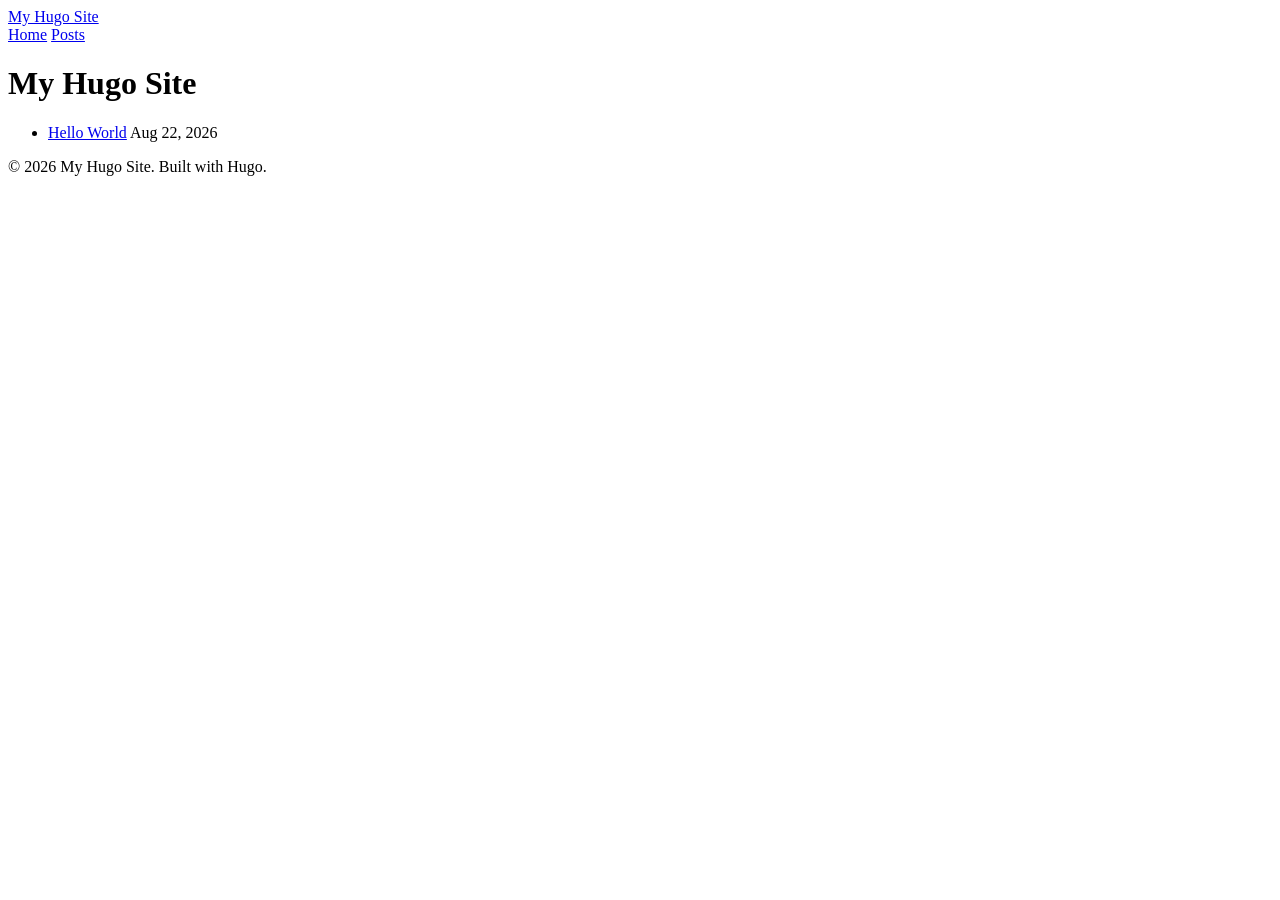
==== public/index.html @ 98036a03 "initial commit" ====
<!DOCTYPE html>
<html lang="en-us">
<head>
	<meta name="generator" content="Hugo 0.165.0"><script src="/YOUR-REPO/livereload.js?mindelay=10&amp;v=2&amp;port=1313&amp;path=YOUR-REPO/livereload" data-no-instant defer></script>
  <meta charset="utf-8">
  <meta name="viewport" content="width=device-width, initial-scale=1">
  <title>My Hugo Site</title>
  <link rel="stylesheet" href="/YOUR-REPO/css/style.css">
</head>
<body>
  <header class="site-header">
  <div class="container">
    <a class="site-title" href="/">My Hugo Site</a>
    <nav>
      
        <a href="/YOUR-REPO/">Home</a>
      
        <a href="/YOUR-REPO/posts/">Posts</a>
      
    </nav>
  </div>
</header>

  <main class="container">
    
  <h1>My Hugo Site</h1>
  

  <ul class="post-list">
    
      <li>
        <a href="/YOUR-REPO/posts/hello-world/">Hello World</a>
        <span class="post-date">Aug 22, 2026</span>
      </li>
    
  </ul>

  </main>
  <footer class="site-footer">
  <div class="container">
    <p>&copy; 2026 My Hugo Site. Built with Hugo.</p>
  </div>
</footer>

</body>
</html>
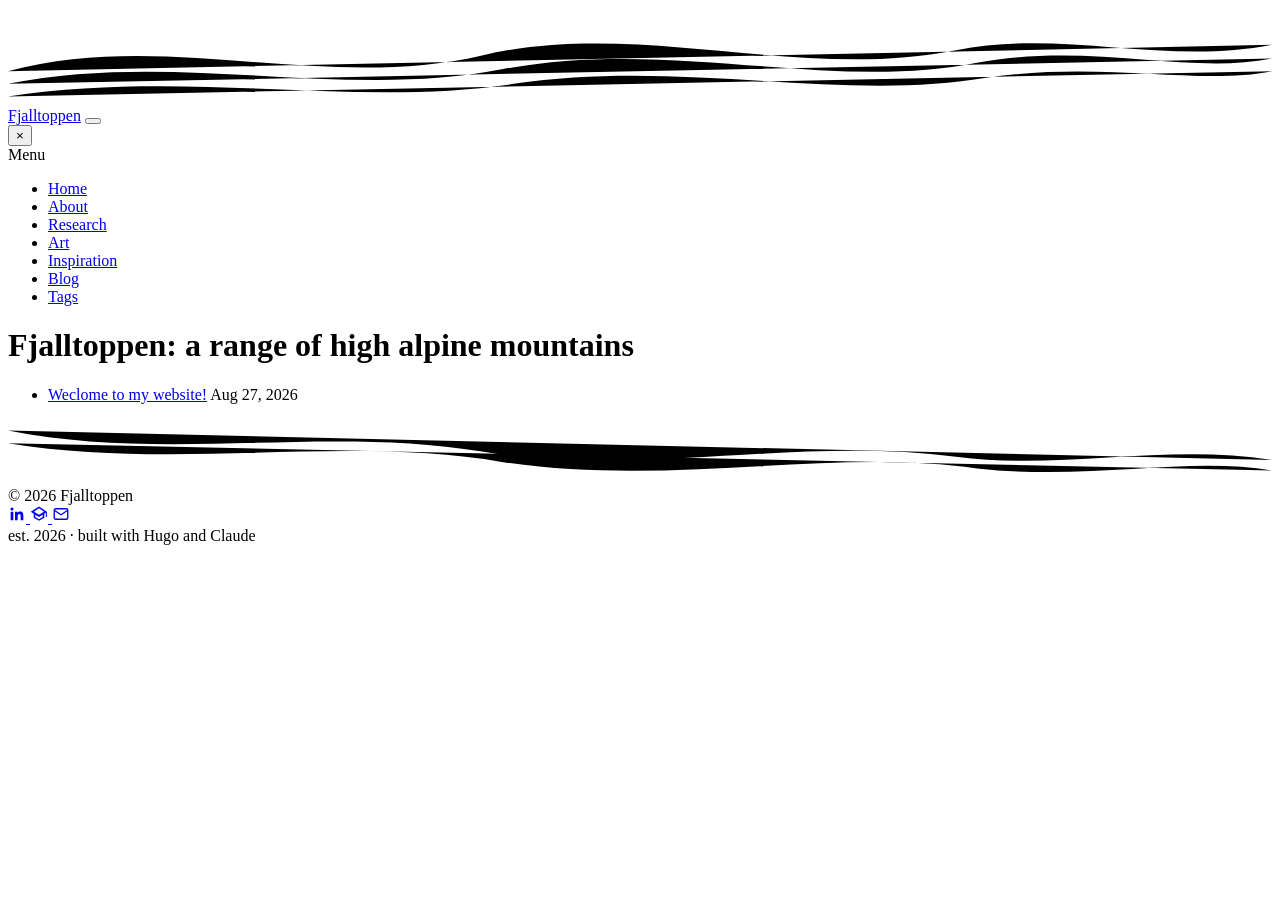
==== commit 046630aa: "Initial website deployment" ====
--- a/public/index.html
+++ b/public/index.html
@@ -1,46 +1,164 @@
 <!DOCTYPE html>
-<html lang="en-us">
+<html lang="en">
 <head>
-	<meta name="generator" content="Hugo 0.165.0"><script src="/YOUR-REPO/livereload.js?mindelay=10&amp;v=2&amp;port=1313&amp;path=YOUR-REPO/livereload" data-no-instant defer></script>
+	<meta name="generator" content="Hugo 0.165.0"><script src="/livereload.js?mindelay=10&amp;v=2&amp;port=1313&amp;path=livereload" data-no-instant defer></script>
   <meta charset="utf-8">
   <meta name="viewport" content="width=device-width, initial-scale=1">
-  <title>My Hugo Site</title>
-  <link rel="stylesheet" href="/YOUR-REPO/css/style.css">
+  <title>Fjalltoppen</title>
+<meta name="description" content="Fjalltoppen — personal site: research, art, projects, and writing.">
+<link rel="canonical" href="http://localhost:1313/">
+
+
+<meta property="og:type" content="website">
+<meta property="og:title" content="Fjalltoppen">
+<meta property="og:description" content="Fjalltoppen — personal site: research, art, projects, and writing.">
+<meta property="og:url" content="http://localhost:1313/">
+<meta property="og:site_name" content="Fjalltoppen">
+<meta property="og:image" content="http://localhost:1313/og-image.png">
+
+
+<meta name="twitter:card" content="summary_large_image">
+<meta name="twitter:title" content="Fjalltoppen">
+<meta name="twitter:description" content="Fjalltoppen — personal site: research, art, projects, and writing.">
+<meta name="twitter:image" content="http://localhost:1313/og-image.png">
+
+
+<link rel="icon" href="http://localhost:1313/favicon.ico" sizes="any">
+<link rel="icon" type="image/svg+xml" href="http://localhost:1313/favicon.svg">
+<link rel="apple-touch-icon" href="http://localhost:1313/apple-touch-icon.png">
+
+  <link rel="preconnect" href="https://fonts.googleapis.com">
+  <link rel="preconnect" href="https://fonts.gstatic.com" crossorigin>
+  <link href="https://fonts.googleapis.com/css2?family=Fraunces:opsz,wght@9..144,400;9..144,500;9..144,600&family=Inter:wght@400;500;600&family=JetBrains+Mono:wght@400;500&display=swap" rel="stylesheet">
+  <link rel="stylesheet" href="/css/style.css">
+  <link rel="stylesheet" href="/css/syntax.css">
+  
+  <script data-goatcounter="https://blockedbyjames.goatcounter.com/count" async src="//gc.zgo.at/count.js"></script>
+  
 </head>
 <body>
   <header class="site-header">
-  <div class="container">
-    <a class="site-title" href="/">My Hugo Site</a>
-    <nav>
-      
-        <a href="/YOUR-REPO/">Home</a>
-      
-        <a href="/YOUR-REPO/posts/">Posts</a>
-      
-    </nav>
+  <div class="contour-band" aria-hidden="true">
+    <svg viewBox="0 0 1200 90" preserveAspectRatio="none">
+      <path class="contour-line c1" d="M0,60 C150,20 300,80 450,45 C600,10 750,70 900,40 C1000,20 1100,55 1200,35" />
+      <path class="contour-line c2" d="M0,72 C160,40 320,88 470,58 C630,28 780,80 920,52 C1030,32 1120,64 1200,48" />
+      <path class="contour-line c3" d="M0,84 C170,58 330,95 480,72 C640,48 790,90 930,66 C1040,50 1130,74 1200,60" />
+    </svg>
+  </div>
+  <div class="container header-row">
+    <a class="site-title" href="/">Fjalltoppen</a>
+    <button type="button" class="nav-toggle" id="navToggle" aria-expanded="false" aria-controls="navPanel" aria-label="Open menu">
+      <span class="bar"></span>
+      <span class="bar"></span>
+      <span class="bar"></span>
+    </button>
   </div>
 </header>
 
+<div class="nav-overlay" id="navOverlay"></div>
+<nav class="nav-panel" id="navPanel" aria-hidden="true" aria-label="Site navigation">
+  <button type="button" class="nav-close" id="navClose" aria-label="Close menu">&times;</button>
+  <div class="nav-panel-inner">
+    <span class="nav-eyebrow">Menu</span>
+    <ul>
+      
+        <li><a href="/">Home</a></li>
+      
+        <li><a href="/about/">About</a></li>
+      
+        <li><a href="/research/">Research</a></li>
+      
+        <li><a href="/art/">Art</a></li>
+      
+        <li><a href="/inspiration/">Inspiration</a></li>
+      
+        <li><a href="/posts/">Blog</a></li>
+      
+        <li><a href="/tags/">Tags</a></li>
+      
+    </ul>
+  </div>
+</nav>
+
+<script>
+(function () {
+  var toggle = document.getElementById('navToggle');
+  var closeBtn = document.getElementById('navClose');
+  var panel = document.getElementById('navPanel');
+  var overlay = document.getElementById('navOverlay');
+
+  function openNav() {
+    panel.classList.add('open');
+    overlay.classList.add('open');
+    toggle.classList.add('open');
+    toggle.setAttribute('aria-expanded', 'true');
+    panel.setAttribute('aria-hidden', 'false');
+  }
+  function closeNav() {
+    panel.classList.remove('open');
+    overlay.classList.remove('open');
+    toggle.classList.remove('open');
+    toggle.setAttribute('aria-expanded', 'false');
+    panel.setAttribute('aria-hidden', 'true');
+  }
+  toggle.addEventListener('click', function () {
+    if (panel.classList.contains('open')) { closeNav(); } else { openNav(); }
+  });
+  closeBtn.addEventListener('click', closeNav);
+  overlay.addEventListener('click', closeNav);
+  document.addEventListener('keydown', function (e) {
+    if (e.key === 'Escape') { closeNav(); }
+  });
+})();
+</script>
+
   <main class="container">
     
-  <h1>My Hugo Site</h1>
+  <h1>Fjalltoppen: a range of high alpine mountains </h1>
   
 
   <ul class="post-list">
     
       <li>
-        <a href="/YOUR-REPO/posts/hello-world/">Hello World</a>
-        <span class="post-date">Aug 22, 2026</span>
+        <a href="/posts/welcome/">Weclome to my website!</a>
+        <span class="post-date">Aug 27, 2026</span>
       </li>
     
   </ul>
 
   </main>
   <footer class="site-footer">
-  <div class="container">
-    <p>&copy; 2026 My Hugo Site. Built with Hugo.</p>
+  <div class="contour-band contour-band-footer" aria-hidden="true">
+    <svg viewBox="0 0 1200 60" preserveAspectRatio="none">
+      <path class="contour-line c1" d="M0,10 C150,40 300,5 450,30 C600,55 750,15 900,35 C1000,48 1100,22 1200,38" />
+      <path class="contour-line c2" d="M0,22 C160,48 320,14 470,40 C630,64 780,26 920,46 C1030,58 1120,34 1200,48" />
+    </svg>
+  </div>
+  <div class="container footer-row">
+    <span>&copy; 2026 Fjalltoppen</span>
+
+    
+    <div class="social-links">
+      
+      <a href="https://www.linkedin.com/in/rtmcginnis" target="_blank" rel="me noopener" aria-label="LinkedIn">
+        <svg viewBox="0 0 24 24" width="18" height="18" fill="currentColor" aria-hidden="true"><path d="M20.45 20.45h-3.55v-5.57c0-1.33-.02-3.03-1.85-3.03-1.86 0-2.15 1.45-2.15 2.94v5.66H9.35V9h3.41v1.56h.05c.47-.9 1.63-1.85 3.36-1.85 3.6 0 4.27 2.37 4.27 5.45v6.29zM5.34 7.43a2.06 2.06 0 1 1 0-4.12 2.06 2.06 0 0 1 0 4.12zM7.12 20.45H3.56V9h3.56v11.45z"/></svg>
+      </a>
+      
+      
+      <a href="https://scholar.google.com/citations?user=6YPD0iMAAAAJ&amp;hl=en" target="_blank" rel="me noopener" aria-label="Google Scholar">
+        <svg viewBox="0 0 24 24" width="18" height="18" fill="currentColor" aria-hidden="true"><path d="M12 2 1 9l4 2.5V17l7 4 7-4v-5.5L21 10v6h1.5V9L12 2zm0 2.35L18.8 9 12 13.15 5.2 9 12 4.35zM7 12.9l5 3.1 5-3.1v3.2l-5 2.9-5-2.9v-3.2z"/></svg>
+      </a>
+      
+      
+      <a href="mailto:rmcginnis@berkeley.edu" aria-label="Email">
+        <svg viewBox="0 0 24 24" width="18" height="18" fill="none" stroke="currentColor" stroke-width="1.8" aria-hidden="true"><rect x="3" y="5" width="18" height="14" rx="2"/><path d="m3 7 9 6 9-6"/></svg>
+      </a>
+      
+    </div>
+    
+
+    <span class="footer-tag">est. 2026 &middot; built with Hugo and Claude</span>
   </div>
 </footer>
-
 </body>
 </html>
